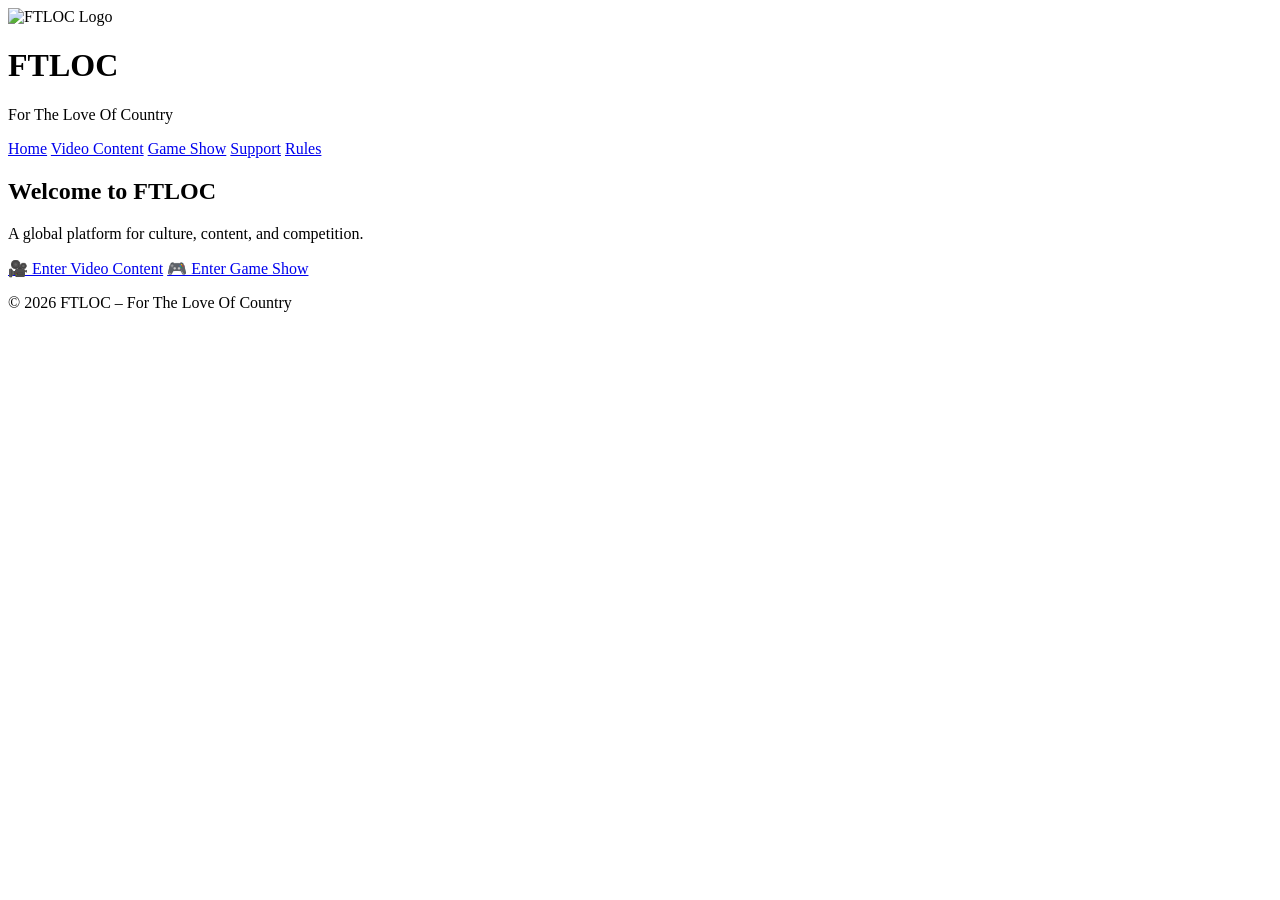
==== index.html @ 602edf05 "Create index.html" ====
<!DOCTYPE html>
<html lang="en">
<head>
  <meta charset="UTF-8">
  <meta name="viewport" content="width=device-width, initial-scale=1.0">
  <title>FTLOC | For The Love Of Country</title>
  <link rel="stylesheet" href="assets/css/style.css">
 
</head>

<body>

<header class="main-header">
 <img src="assets/images/ftloc-logo.jpeg" alt="FTLOC Logo" class="logo">
 <div class="hero-text">
    <h1>FTLOC</h1>
    <p>For The Love Of Country</p>
  </div>
</header>

  <nav>
    <a href="index.html">Home</a>
    <a href="video.html">Video Content</a>
    <a href="gameshow.html">Game Show</a>
    <a href="support.html">Support</a>
    <a href="rules.html">Rules</a>
  </nav>
</header>

<section class="hero">
  <h2>Welcome to FTLOC</h2>
  <p>A global platform for culture, content, and competition.</p>

  <div class="buttons">
    <a class="btn" href="video.html">🎥 Enter Video Content</a>
   <a class="btn" href="gameshow.html">🎮 Enter Game Show</a>
  </div>
</section>

<footer>
  <p>© 2026 FTLOC – For The Love Of Country</p>
</footer>

</body>
</html>
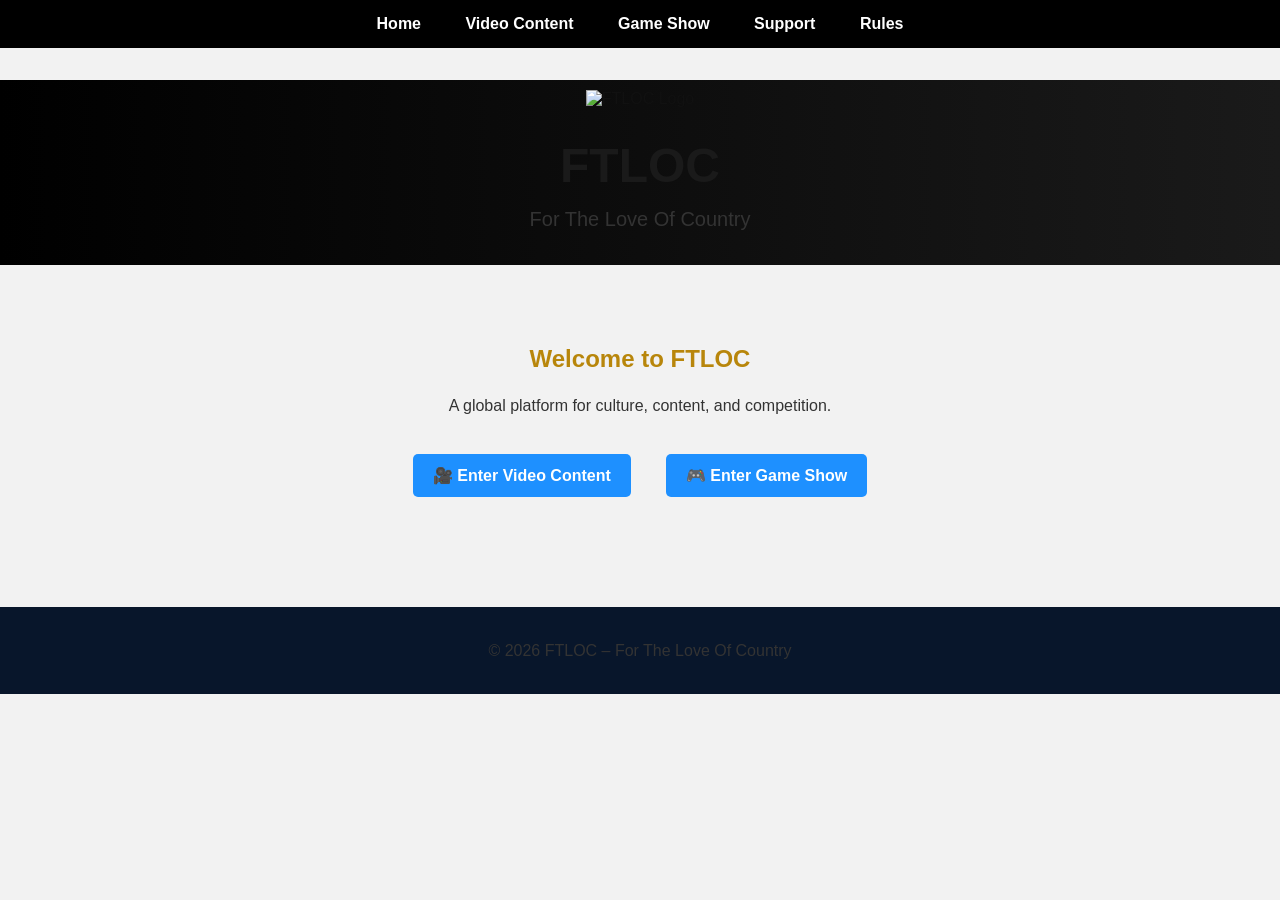
==== commit 612e23ef: "Update index.html" ====
--- a/index.html
+++ b/index.html
@@ -43,3 +43,5 @@
 
 </body>
 </html>
+
+
--- a/assets/css/style.css
+++ b/assets/css/style.css
@@ -0,0 +1,228 @@
+body {
+  margin: 0;
+  font-family: Arial, sans-serif;
+  background-color: #0a1f3d;
+  color: white;
+  text-align: center;
+}
+.main-header {
+  background: linear-gradient(to right, #000000, #1a1a1a);
+  padding: 0;
+  margin: 0;
+}
+
+nav {
+  background: #000;
+  position: fixed;
+  top: 0;
+  width: 100%;
+  padding: 15px 0;
+  text-align: center;
+  z-index: 1000;
+}
+
+nav a {
+  color: white;
+  text-decoration: none;
+  margin: 0 20px;
+  font-weight: bold;
+  transition: 0.3s;
+}
+
+nav a:hover {
+  color: gold;
+}
+body {
+  margin: 0;
+  padding-top: 80px;
+}
+
+.hero {
+  padding: 60px 20px;
+}
+
+.buttons {
+  margin-top: 30px;
+}
+
+.btn {
+  display: inline-block;
+  background-color: #1e90ff;
+  color: white;
+  padding: 12px 20px;
+  margin: 10px;
+  text-decoration: none;
+  border-radius: 5px;
+  font-weight: bold;
+}
+
+.btn:hover {
+  background-color: #63b3ff;
+}
+
+footer {
+  background-color: #08162b;
+  padding: 15px;
+  margin-top: 40px;
+}
+.main-header {
+  text-align: center;
+  padding: 10px 0;
+}
+.logo {
+    width: 250px;   /* Medium size */
+    height: auto;   /* Keeps proportions */
+}
+.hero-text {
+  text-align: center;
+  color: white;
+  padding: 20px;
+}
+
+.hero-text h1 {
+  font-size: 48px;
+  margin: 10px 0;
+}
+
+.hero-text p {
+  font-size: 20px;
+  margin: 0;
+}
+body {
+  animation: fadeIn 0.8s ease-in-out;
+}
+
+@keyframes fadeIn {
+  from {
+    opacity: 0;
+  }
+  to {
+    opacity: 1;
+  }
+}
+.support-section {
+  max-width: 600px;
+  margin: 100px auto;
+  padding: 40px;
+  background: white;
+  border-radius: 10px;
+  box-shadow: 0px 5px 20px rgba(0,0,0,0.1);
+  text-align: center;
+}
+
+.support-section input,
+.support-section textarea {
+  width: 100%;
+  padding: 12px;
+  border-radius: 5px;
+  border: 1px solid #ccc;
+}
+
+.support-section input:focus,
+.support-section textarea:focus {
+  border-color: gold;
+  outline: none;
+}
+
+.support-section a {
+  color: gold;
+  font-weight: bold;
+}
+.free-notice {
+  background: gold;
+  color: black;
+  padding: 10px;
+  border-radius: 5px;
+  font-weight: bold;
+  display: inline-block;
+  margin: 10px 0;
+}
+.registration-banner {
+  background: linear-gradient(to right, gold, orange);
+  color: black;
+  text-align: center;
+  padding: 15px;
+  font-weight: bold;
+  font-size: 18px;
+  margin-bottom: 20px;
+}
+body {
+  background-color: #f4f6f9;
+  font-family: Arial, sans-serif;
+}
+
+h1 {
+  color: #1a1a1a;
+  text-align: center;
+}
+
+h2 {
+  color: #b8860b;
+  margin-top: 20px;
+}
+
+p {
+  color: #333;
+  line-height: 1.6;
+}
+body {
+    background-color: #f2f2f2;  /* very light gray */
+    color: #111;                /* dark text for visibility */
+}
+.logo-section {
+    background-color: #ffffff;   /* clean white background */
+    padding: 20px;
+    text-align: center;
+}
+.episode-grid {
+display: grid;
+grid-template-columns: repeat(auto-fit, minmax(250px, 1fr));
+gap: 20px;
+padding: 20px;
+}
+.episode-card {
+background: white;
+border-radius: 10px;
+text-align: center;
+box-shadow: 0 4px 10px rgba(0,0,0,0.1);
+padding: 10px;
+transition: transform 0.3s ease, box-shadow 0.3s ease;
+}
+
+.episode-card:hover {
+transform: scale(1.05);
+box-shadow: 0 8px 20px rgba(0,0,0,0.2);
+}
+#countdown {
+font-size: 32px;
+font-weight: bold;
+color: #b8860b;
+margin-top: 20px;
+}
+.support-section {
+  max-width: 700px;
+  margin: 120px auto;
+  padding: 40px;
+  background: #ffffff;
+  border-radius: 12px;
+  box-shadow: 0 8px 25px rgba(0,0,0,0.1);
+  text-align: center;
+}
+
+.support-section h2 {
+  margin-bottom: 15px;
+}
+
+.thank-you {
+  margin-top: 25px;
+  font-weight: bold;
+  color: #b8860b;
+}
+
+.buttons {
+  margin-top: 25px;
+  display: flex;
+  justify-content: center;
+  flex-wrap: wrap;
+  gap: 15px;
+}
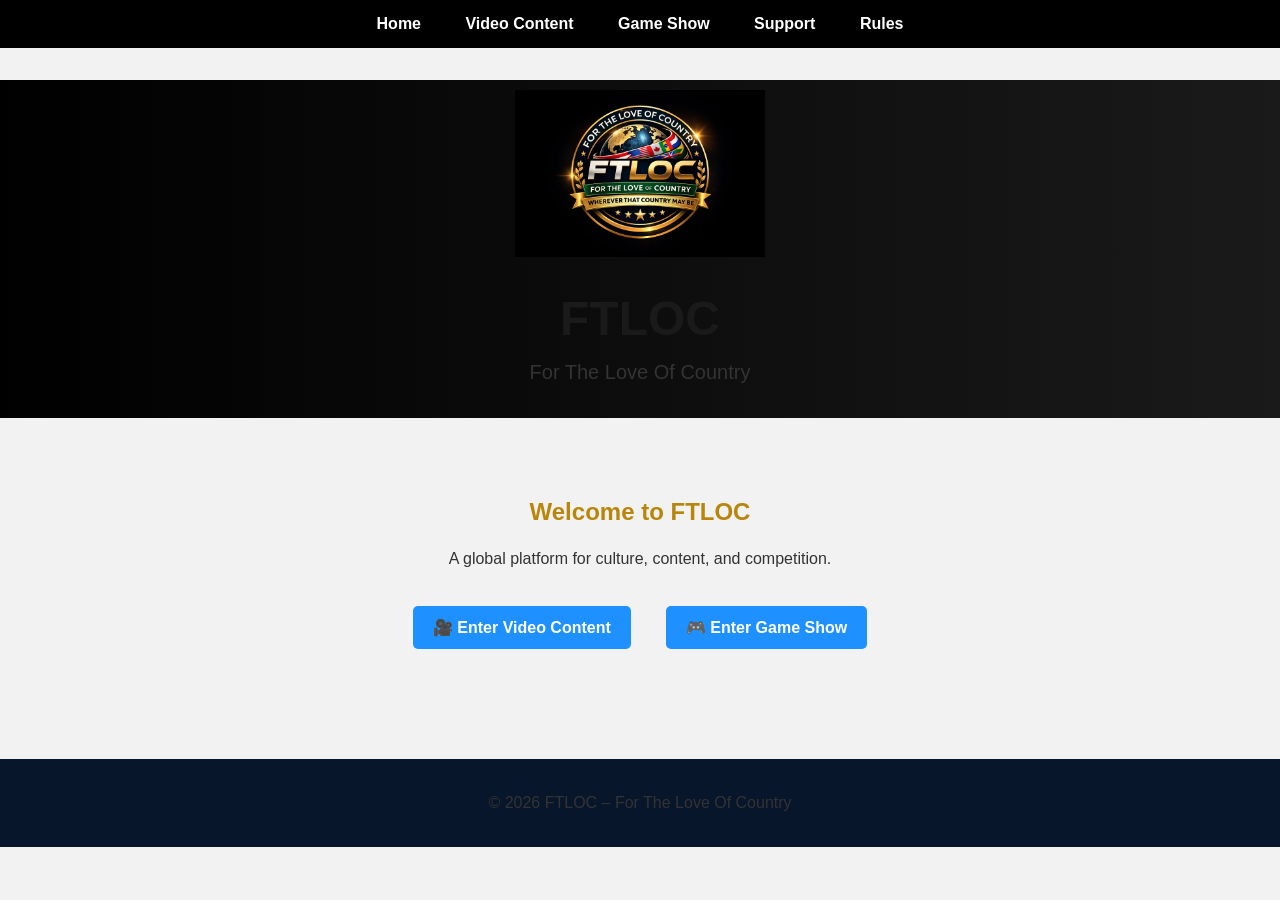
==== commit 05142e25: "Initial commit" ====
--- a/index.html
+++ b/index.html
@@ -43,5 +43,3 @@
 
 </body>
 </html>
-
-
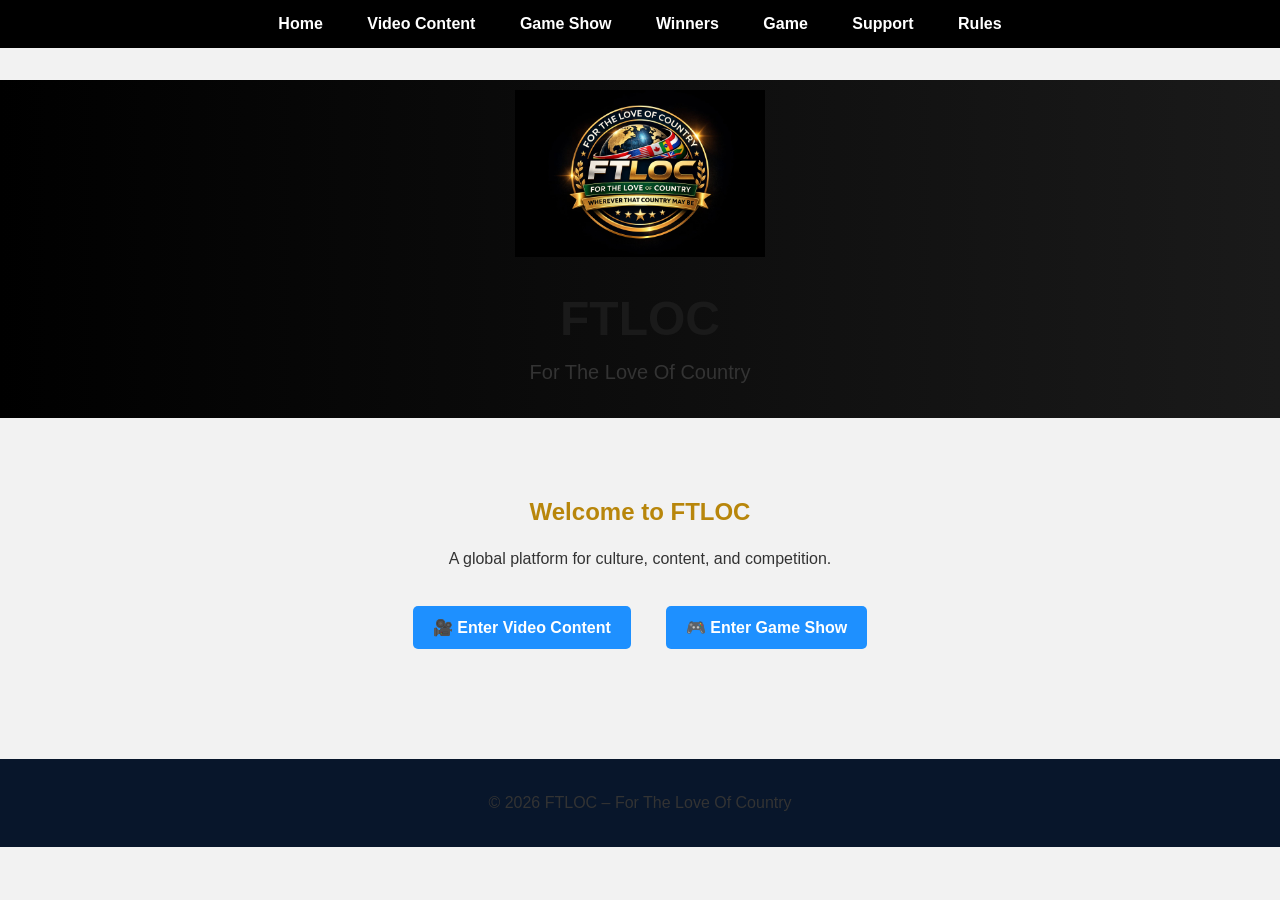
==== commit fb557d36: "Added game page" ====
--- a/index.html
+++ b/index.html
@@ -19,12 +19,14 @@
 </header>
 
   <nav>
-    <a href="index.html">Home</a>
-    <a href="video.html">Video Content</a>
-    <a href="gameshow.html">Game Show</a>
-    <a href="support.html">Support</a>
-    <a href="rules.html">Rules</a>
-  </nav>
+  <a href="index.html">Home</a>
+  <a href="video.html">Video Content</a>
+  <a href="gameshow.html">Game Show</a>
+  <a href="winners.html">Winners</a>
+  <a href="game.html">Game</a>
+  <a href="support.html">Support</a>
+  <a href="rules.html">Rules</a>
+</nav>
 </header>
 
 <section class="hero">
